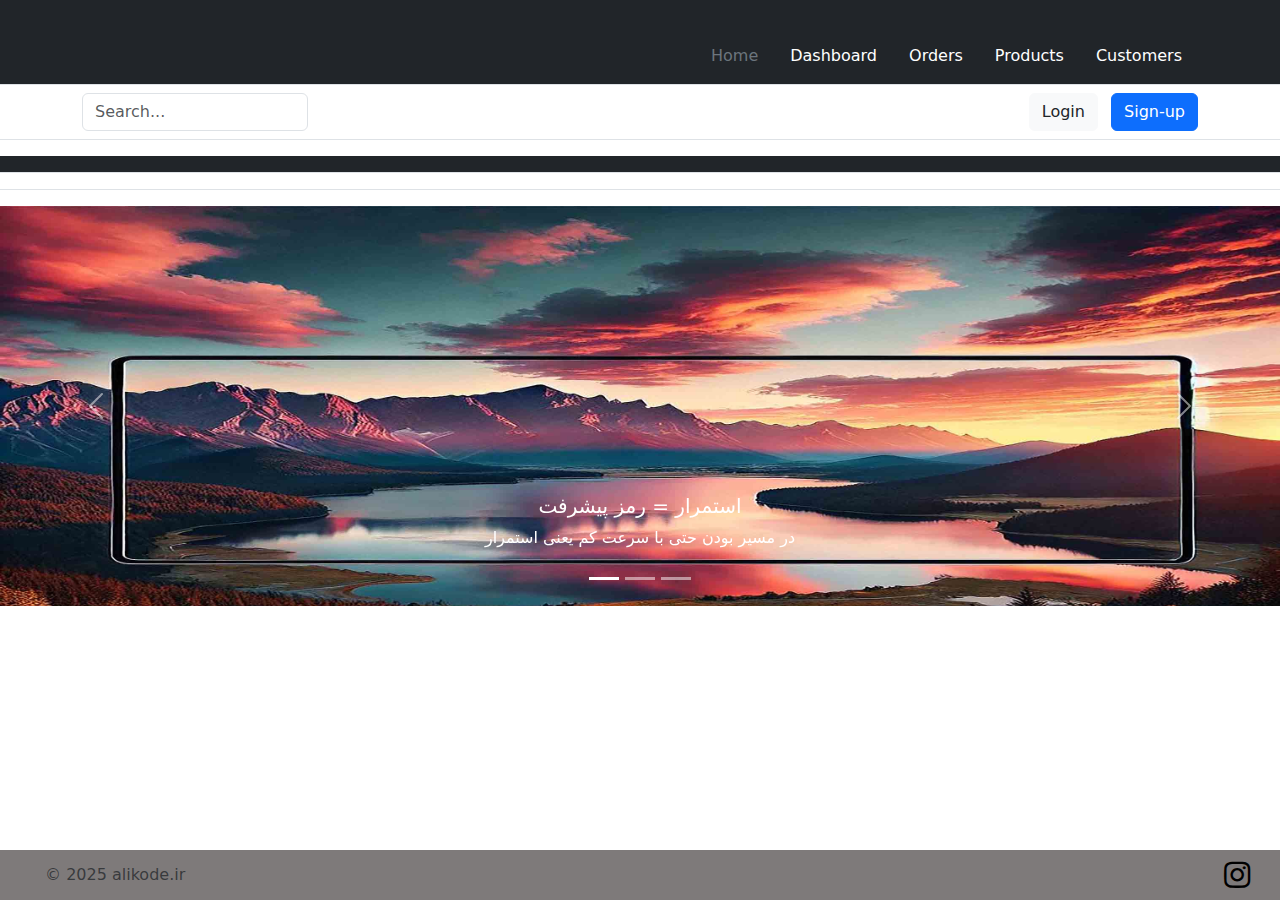
==== index.html @ 6d68cc1a "start the githup" ====
<html lang="en">

<head>
  <meta charset="UTF-8">
  <meta name="viewport" content="width=device-width, initial-scale=1.0">
  <title>alikode</title>
  <link href="https://cdn.jsdelivr.net/npm/bootstrap@5.3.3/dist/css/bootstrap.min.css" rel="stylesheet"
    integrity="sha384-QWTKZyjpPEjISv5WaRU9OFeRpok6YctnYmDr5pNlyT2bRjXh0JMhjY6hW+ALEwIH" crossorigin="anonymous">
  <link rel="stylesheet" href="style.css">




</head>

<body>

  <div class="px-3 py-2 text-bg-dark border-bottom">
    <div class="container">
      <div class="d-flex flex-wrap align-items-center justify-content-center justify-content-lg-start">
        <a href="/" class="d-flex align-items-center my-2 my-lg-0 me-lg-auto text-white text-decoration-none">
          <svg class="bi me-2" width="40" height="32" role="img" aria-label="Bootstrap">
            <use xlink:href="#bootstrap"></use>
          </svg>
        </a>

        <ul class="nav col-12 col-lg-auto my-2 justify-content-center my-md-0 text-small">
          <li>
            <a href="#" class="nav-link text-secondary">
              <svg class="bi d-block mx-auto mb-1" width="24" height="24">
                <use xlink:href="#home"></use>
              </svg>
              Home
            </a>
          </li>
          <li>
            <a href="#" class="nav-link text-white">
              <svg class="bi d-block mx-auto mb-1" width="24" height="24">
                <use xlink:href="#speedometer2"></use>
              </svg>
              Dashboard
            </a>
          </li>
          <li>
            <a href="#" class="nav-link text-white">
              <svg class="bi d-block mx-auto mb-1" width="24" height="24">
                <use xlink:href="#table"></use>
              </svg>
              Orders
            </a>
          </li>
          <li>
            <a href="#" class="nav-link text-white">
              <svg class="bi d-block mx-auto mb-1" width="24" height="24">
                <use xlink:href="#grid"></use>
              </svg>
              Products
            </a>
          </li>
          <li>
            <a href="#" class="nav-link text-white">
              <svg class="bi d-block mx-auto mb-1" width="24" height="24">
                <use xlink:href="#people-circle"></use>
              </svg>
              Customers
            </a>
          </li>
        </ul>
      </div>
    </div>
  </div>
  <div class="px-3 py-2 border-bottom mb-3">
    <div class="container d-flex flex-wrap justify-content-center">
      <form class="col-12 col-lg-auto mb-2 mb-lg-0 me-lg-auto" role="search">
        <input type="search" class="form-control" placeholder="Search..." aria-label="Search">
      </form>

      <div class="text-end">
        <button type="button" class="btn btn-light text-dark me-2">Login</button>
        <button type="button" class="btn btn-primary">Sign-up</button>
      </div>
    </div>
  </div>



  <!DOCTYPE html>
  <html lang="en">

  <head>
    <meta charset="UTF-8">
    <meta name="viewport" content="width=device-width, initial-scale=1.0">
    <title>alikode</title>
    <link href="https://cdn.jsdelivr.net/npm/bootstrap@5.3.3/dist/css/bootstrap.min.css" rel="stylesheet"
      integrity="sha384-QWTKZyjpPEjISv5WaRU9OFeRpok6YctnYmDr5pNlyT2bRjXh0JMhjY6hW+ALEwIH" crossorigin="anonymous">
    <link rel="stylesheet" href="style.css">
    <link rel="stylesheet" href="https://cdn.jsdelivr.net/npm/bootstrap-icons@1.3.0/font/bootstrap-icons.css">

    <head>
      <!-- اضافه کردن Font Awesome -->
      <link href="https://cdnjs.cloudflare.com/ajax/libs/font-awesome/5.15.4/css/all.min.css" rel="stylesheet">
    </head>

  </head>

  <body>











    <div class="px-3 py-2 text-bg-dark border-bottom">
      <!-- ... (navbar content remains the same) ... -->
    </div>

    <div class="px-3 py-2 border-bottom mb-3">
      <!-- ... (search bar content remains the same) ... -->
    </div>



    <div id="carouselExampleCaptions" class="carousel slide">
      <div class="carousel-indicators" class="carousel-item">
        <button type="button" data-bs-target="#carouselExampleCaptions" data-bs-slide-to="0" class="active"
          aria-current="true" aria-label="Slide 1"></button>
        <button type="button" data-bs-target="#carouselExampleCaptions" data-bs-slide-to="1"
          aria-label="Slide 2"></button>
        <button type="button" data-bs-target="#carouselExampleCaptions" data-bs-slide-to="2"
          aria-label="Slide 3"></button>
      </div>
      <div class="carousel-inner">
        <div class="carousel-item active">
          <img src="a1.jpg" class="d-block w-100" alt="...">
          <div class="carousel-caption d-none d-md-block">
            <h5>استمرار = رمز پیشرفت</h5>
            <p>در مسیر بودن حتی با سرعت کم یعنی استمرار</p>
          </div>
        </div>
        <div class="carousel-item">
          <img src="a2.jpg" class="d-block w-100" alt="...">
          <div class="carousel-caption d-none d-md-block">
            <h5>Second slide label</h5>
            <p>Some representative placeholder content for the second slide.</p>
          </div>
        </div>
        <div class="carousel-item">
          <img src="a3.jpg" class="d-block w-100" alt="...">
          <div class="carousel-caption d-none d-md-block">
            <h5>Third slide label</h5>
            <p>در مسیر بودن حتی با سرعت کم یعنی استمرار</p>
          </div>
        </div>
      </div>
      <button class="carousel-control-prev" type="button" data-bs-target="#carouselExampleCaptions"
        data-bs-slide="prev">
        <span class="carousel-control-prev-icon" aria-hidden="true"></span>
        <span class="visually-hidden">Previous</span>
      </button>
      <button class="carousel-control-next" type="button" data-bs-target="#carouselExampleCaptions"
        data-bs-slide="next">
        <span class="carousel-control-next-icon" aria-hidden="true"></span>
        <span class="visually-hidden">Next</span>
      </button>
    </div>

    <footer class="footer d-flex justify-content-between align-items-center">
      <div class="col-md-6 d-flex align-items-center">
          <a href="/" class="mb-3 me-2 mb-md-0 text-body-secondary text-decoration-none lh-1">
              <svg class="bi" width="30" height="24">
                  <use xlink:href="#bootstrap"></use>
              </svg>
              © 2025 alikode.ir
          </a>
      </div>

      <div class="footer-icons">
          <a href="https://www.instagram.com/alikode.ir?igsh=YXZ6dG1rZXBzNXkx" target="_blank" class="instagram-icon">
              <i class="fab fa-instagram"></i>
          </a>
      </div>
  </footer>
  
    







      </div>

  

   
      


    </div>


    </footer>


    <script src="https://cdn.jsdelivr.net/npm/bootstrap@5.3.3/dist/js/bootstrap.bundle.min.js"
      integrity="sha384-YvpcrYf0tY3lHB60NNkmXc5s9fDVZLESaAA55NDzOxhy9GkcIdslK1eN7N6jIeHz"
      crossorigin="anonymous"></script>

  </body>

  </html>














  <script src="https://cdn.jsdelivr.net/npm/bootstrap@5.3.3/dist/js/bootstrap.bundle.min.js"
    integrity="sha384-YvpcrYf0tY3lHB60NNkmXc5s9fDVZLESaAA55NDzOxhy9GkcIdslK1eN7N6jIeHz"
    crossorigin="anonymous"></script>
</body>



</html>
---- style.css ----
body {
    display: flex;
    flex-direction: column;
    min-height: 100vh; /* مهم: برای اینکه فوتر به انتهای صفحه بچسبد، ضروری است */
}


.carousel-item   

 {
    height: 400px; 
    object-fit: cover;

    }


    .footer {
        background: #7e7a7a;
        color: rgb(243, 235, 235);
        text-align: center;
        padding: 10px;
        display: flex;
        justify-content: space-between; /* فاصله دادن بین محتوای فوتر */
        align-items: center;
        width: 100%;
    }
    
    .footer-icons {
        margin-right: 20px; /* فاصله از سمت راست */
    }
    
    .instagram-icon {
        font-size: 30px; /* افزایش اندازه آیکون */
        color: #000; /* رنگ آیکون */
        text-decoration: none; /* حذف خط زیر لینک */
    }
    
    .instagram-icon:hover {
        color: #E4405F; /* تغییر رنگ هنگام هاور */
    }
    
    * {
        margin: 0;
        padding: 0;
        box-sizing: border-box;
    }
    
    body {
        display: flex;
        flex-direction: column;
        min-height: 100vh; /* حداقل ارتفاع برابر با کل صفحه */
    }
    
    .main-content {
        flex: 1; /* باعث می‌شود که محتوای اصلی تمام فضای باقی‌مانده را بگیرد */
    }
    
    .footer {
        background: #7e7a7a;
        color: rgb(243, 235, 235);
        text-align: center;
        padding: 10px;
        display: flex;
        justify-content: space-between; /* آیکون و متن را در دو طرف قرار می‌دهد */
        align-items: center;
        width: 100%;
        margin-top: auto; /* فوتر را به پایین صفحه می‌برد */
    }
    
    .footer-icons {
        margin-right: 20px; /* کمی فاصله از سمت راست */
    }
    
    .instagram-icon {
        font-size: 30px; /* افزایش اندازه آیکون */
        color: #000;
        text-decoration: none;
    }
    
    .instagram-icon:hover {
        color: #E4405F;
    }
---- style.css ----
body {
    display: flex;
    flex-direction: column;
    min-height: 100vh; /* مهم: برای اینکه فوتر به انتهای صفحه بچسبد، ضروری است */
}


.carousel-item   

 {
    height: 400px; 
    object-fit: cover;

    }


    .footer {
        background: #7e7a7a;
        color: rgb(243, 235, 235);
        text-align: center;
        padding: 10px;
        display: flex;
        justify-content: space-between; /* فاصله دادن بین محتوای فوتر */
        align-items: center;
        width: 100%;
    }
    
    .footer-icons {
        margin-right: 20px; /* فاصله از سمت راست */
    }
    
    .instagram-icon {
        font-size: 30px; /* افزایش اندازه آیکون */
        color: #000; /* رنگ آیکون */
        text-decoration: none; /* حذف خط زیر لینک */
    }
    
    .instagram-icon:hover {
        color: #E4405F; /* تغییر رنگ هنگام هاور */
    }
    
    * {
        margin: 0;
        padding: 0;
        box-sizing: border-box;
    }
    
    body {
        display: flex;
        flex-direction: column;
        min-height: 100vh; /* حداقل ارتفاع برابر با کل صفحه */
    }
    
    .main-content {
        flex: 1; /* باعث می‌شود که محتوای اصلی تمام فضای باقی‌مانده را بگیرد */
    }
    
    .footer {
        background: #7e7a7a;
        color: rgb(243, 235, 235);
        text-align: center;
        padding: 10px;
        display: flex;
        justify-content: space-between; /* آیکون و متن را در دو طرف قرار می‌دهد */
        align-items: center;
        width: 100%;
        margin-top: auto; /* فوتر را به پایین صفحه می‌برد */
    }
    
    .footer-icons {
        margin-right: 20px; /* کمی فاصله از سمت راست */
    }
    
    .instagram-icon {
        font-size: 30px; /* افزایش اندازه آیکون */
        color: #000;
        text-decoration: none;
    }
    
    .instagram-icon:hover {
        color: #E4405F;
    }
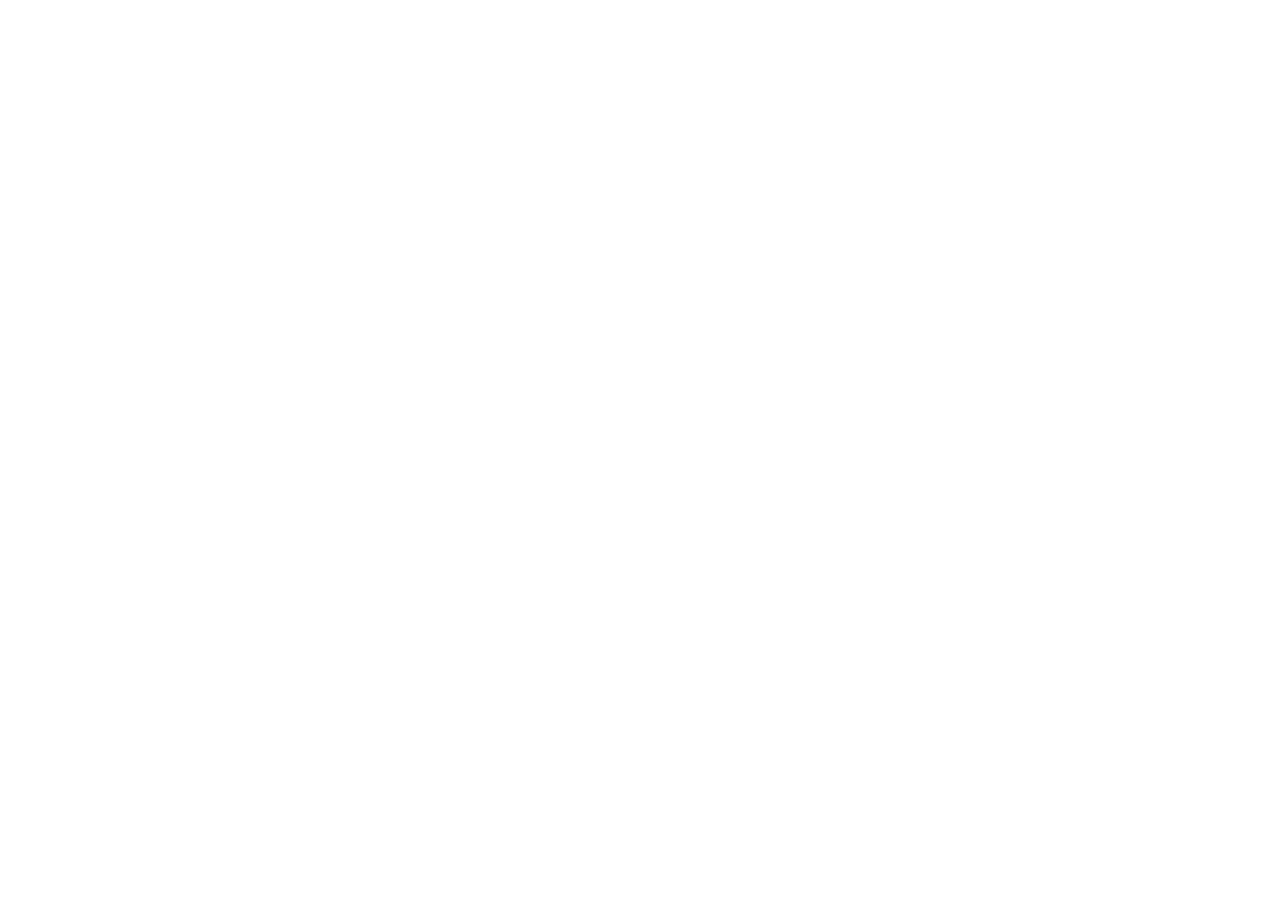
==== commit b228a6c1: "create the header" ====
--- a/index.html
+++ b/index.html
@@ -1,109 +1,19 @@
+<!DOCTYPE html>
 <html lang="en">
-
 <head>
   <meta charset="UTF-8">
   <meta name="viewport" content="width=device-width, initial-scale=1.0">
-  <title>alikode</title>
-  <link href="https://cdn.jsdelivr.net/npm/bootstrap@5.3.3/dist/css/bootstrap.min.css" rel="stylesheet"
-    integrity="sha384-QWTKZyjpPEjISv5WaRU9OFeRpok6YctnYmDr5pNlyT2bRjXh0JMhjY6hW+ALEwIH" crossorigin="anonymous">
-  <link rel="stylesheet" href="style.css">
+  <title>Document</title>
+</head>
+<body>
+<header>
 
 
 
 
-</head>
-
-<body>
-
-  <div class="px-3 py-2 text-bg-dark border-bottom">
-    <div class="container">
-      <div class="d-flex flex-wrap align-items-center justify-content-center justify-content-lg-start">
-        <a href="/" class="d-flex align-items-center my-2 my-lg-0 me-lg-auto text-white text-decoration-none">
-          <svg class="bi me-2" width="40" height="32" role="img" aria-label="Bootstrap">
-            <use xlink:href="#bootstrap"></use>
-          </svg>
-        </a>
-
-        <ul class="nav col-12 col-lg-auto my-2 justify-content-center my-md-0 text-small">
-          <li>
-            <a href="#" class="nav-link text-secondary">
-              <svg class="bi d-block mx-auto mb-1" width="24" height="24">
-                <use xlink:href="#home"></use>
-              </svg>
-              Home
-            </a>
-          </li>
-          <li>
-            <a href="#" class="nav-link text-white">
-              <svg class="bi d-block mx-auto mb-1" width="24" height="24">
-                <use xlink:href="#speedometer2"></use>
-              </svg>
-              Dashboard
-            </a>
-          </li>
-          <li>
-            <a href="#" class="nav-link text-white">
-              <svg class="bi d-block mx-auto mb-1" width="24" height="24">
-                <use xlink:href="#table"></use>
-              </svg>
-              Orders
-            </a>
-          </li>
-          <li>
-            <a href="#" class="nav-link text-white">
-              <svg class="bi d-block mx-auto mb-1" width="24" height="24">
-                <use xlink:href="#grid"></use>
-              </svg>
-              Products
-            </a>
-          </li>
-          <li>
-            <a href="#" class="nav-link text-white">
-              <svg class="bi d-block mx-auto mb-1" width="24" height="24">
-                <use xlink:href="#people-circle"></use>
-              </svg>
-              Customers
-            </a>
-          </li>
-        </ul>
-      </div>
-    </div>
-  </div>
-  <div class="px-3 py-2 border-bottom mb-3">
-    <div class="container d-flex flex-wrap justify-content-center">
-      <form class="col-12 col-lg-auto mb-2 mb-lg-0 me-lg-auto" role="search">
-        <input type="search" class="form-control" placeholder="Search..." aria-label="Search">
-      </form>
-
-      <div class="text-end">
-        <button type="button" class="btn btn-light text-dark me-2">Login</button>
-        <button type="button" class="btn btn-primary">Sign-up</button>
-      </div>
-    </div>
-  </div>
-
-
-
-  <!DOCTYPE html>
-  <html lang="en">
-
-  <head>
-    <meta charset="UTF-8">
-    <meta name="viewport" content="width=device-width, initial-scale=1.0">
-    <title>alikode</title>
-    <link href="https://cdn.jsdelivr.net/npm/bootstrap@5.3.3/dist/css/bootstrap.min.css" rel="stylesheet"
-      integrity="sha384-QWTKZyjpPEjISv5WaRU9OFeRpok6YctnYmDr5pNlyT2bRjXh0JMhjY6hW+ALEwIH" crossorigin="anonymous">
-    <link rel="stylesheet" href="style.css">
-    <link rel="stylesheet" href="https://cdn.jsdelivr.net/npm/bootstrap-icons@1.3.0/font/bootstrap-icons.css">
-
-    <head>
-      <!-- اضافه کردن Font Awesome -->
-      <link href="https://cdnjs.cloudflare.com/ajax/libs/font-awesome/5.15.4/css/all.min.css" rel="stylesheet">
-    </head>
-
-  </head>
-
-  <body>
+  
+  
+</header>
 
 
 
@@ -115,125 +25,6 @@
 
 
 
-    <div class="px-3 py-2 text-bg-dark border-bottom">
-      <!-- ... (navbar content remains the same) ... -->
-    </div>
-
-    <div class="px-3 py-2 border-bottom mb-3">
-      <!-- ... (search bar content remains the same) ... -->
-    </div>
-
-
-
-    <div id="carouselExampleCaptions" class="carousel slide">
-      <div class="carousel-indicators" class="carousel-item">
-        <button type="button" data-bs-target="#carouselExampleCaptions" data-bs-slide-to="0" class="active"
-          aria-current="true" aria-label="Slide 1"></button>
-        <button type="button" data-bs-target="#carouselExampleCaptions" data-bs-slide-to="1"
-          aria-label="Slide 2"></button>
-        <button type="button" data-bs-target="#carouselExampleCaptions" data-bs-slide-to="2"
-          aria-label="Slide 3"></button>
-      </div>
-      <div class="carousel-inner">
-        <div class="carousel-item active">
-          <img src="a1.jpg" class="d-block w-100" alt="...">
-          <div class="carousel-caption d-none d-md-block">
-            <h5>استمرار = رمز پیشرفت</h5>
-            <p>در مسیر بودن حتی با سرعت کم یعنی استمرار</p>
-          </div>
-        </div>
-        <div class="carousel-item">
-          <img src="a2.jpg" class="d-block w-100" alt="...">
-          <div class="carousel-caption d-none d-md-block">
-            <h5>Second slide label</h5>
-            <p>Some representative placeholder content for the second slide.</p>
-          </div>
-        </div>
-        <div class="carousel-item">
-          <img src="a3.jpg" class="d-block w-100" alt="...">
-          <div class="carousel-caption d-none d-md-block">
-            <h5>Third slide label</h5>
-            <p>در مسیر بودن حتی با سرعت کم یعنی استمرار</p>
-          </div>
-        </div>
-      </div>
-      <button class="carousel-control-prev" type="button" data-bs-target="#carouselExampleCaptions"
-        data-bs-slide="prev">
-        <span class="carousel-control-prev-icon" aria-hidden="true"></span>
-        <span class="visually-hidden">Previous</span>
-      </button>
-      <button class="carousel-control-next" type="button" data-bs-target="#carouselExampleCaptions"
-        data-bs-slide="next">
-        <span class="carousel-control-next-icon" aria-hidden="true"></span>
-        <span class="visually-hidden">Next</span>
-      </button>
-    </div>
-
-    <footer class="footer d-flex justify-content-between align-items-center">
-      <div class="col-md-6 d-flex align-items-center">
-          <a href="/" class="mb-3 me-2 mb-md-0 text-body-secondary text-decoration-none lh-1">
-              <svg class="bi" width="30" height="24">
-                  <use xlink:href="#bootstrap"></use>
-              </svg>
-              © 2025 alikode.ir
-          </a>
-      </div>
-
-      <div class="footer-icons">
-          <a href="https://www.instagram.com/alikode.ir?igsh=YXZ6dG1rZXBzNXkx" target="_blank" class="instagram-icon">
-              <i class="fab fa-instagram"></i>
-          </a>
-      </div>
-  </footer>
   
-    
-
-
-
-
-
-
-
-      </div>
-
-  
-
-   
-      
-
-
-    </div>
-
-
-    </footer>
-
-
-    <script src="https://cdn.jsdelivr.net/npm/bootstrap@5.3.3/dist/js/bootstrap.bundle.min.js"
-      integrity="sha384-YvpcrYf0tY3lHB60NNkmXc5s9fDVZLESaAA55NDzOxhy9GkcIdslK1eN7N6jIeHz"
-      crossorigin="anonymous"></script>
-
-  </body>
-
-  </html>
-
-
-
-
-
-
-
-
-
-
-
-
-
-
-  <script src="https://cdn.jsdelivr.net/npm/bootstrap@5.3.3/dist/js/bootstrap.bundle.min.js"
-    integrity="sha384-YvpcrYf0tY3lHB60NNkmXc5s9fDVZLESaAA55NDzOxhy9GkcIdslK1eN7N6jIeHz"
-    crossorigin="anonymous"></script>
 </body>
-
-
-
 </html>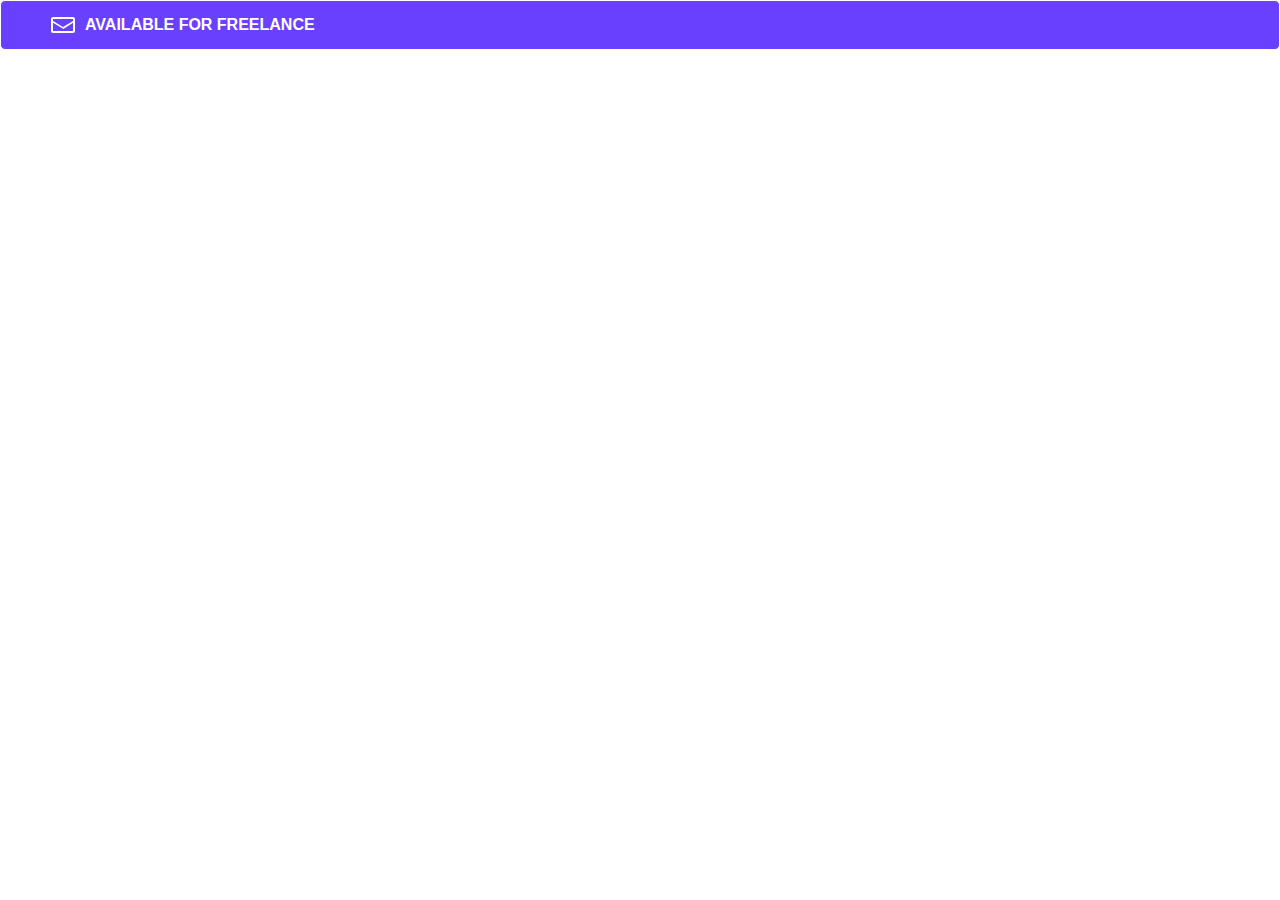
==== commit 728ad680: "besm allah" ====
--- a/index.html
+++ b/index.html
@@ -4,14 +4,65 @@
   <meta charset="UTF-8">
   <meta name="viewport" content="width=device-width, initial-scale=1.0">
   <title>Document</title>
-</head>
-<body>
-<header>
+  <link href="https://cdn.jsdelivr.net/npm/bootstrap@5.3.3/dist/css/bootstrap.min.css" rel="stylesheet" integrity="sha384-QWTKZyjpPEjISv5WaRU9OFeRpok6YctnYmDr5pNlyT2bRjXh0JMhjY6hW+ALEwIH" crossorigin="anonymous">
+  <style>
+ .custom-button {
+    display: flex; /* نمایش به صورت فلکس‌باکس */
+    align-items: center; /* وسط‌چین کردن محتوا در راستای عمودی */
+    justify-content: flex-start; /* چسباندن آیکون و متن به سمت چپ */
+    gap: 10px; /* فاصله بین آیکون و متن */
+    background-color: #6a40ff; /* پس‌زمینه بنفش */
+    color: white; /* رنگ متن */
+    padding: 12px 20px; /* ایجاد فضای داخلی */
+    padding-left: 50px; /* فاصله بیشتر از چپ */
+    border-radius: 5px;
+    text-decoration: none;
+    font-family: Arial, sans-serif;
+    font-size: 16px;
+    border: 1px solid white; /* ایجاد حاشیه سفید */
+    font-weight: bold;
+    text-transform: uppercase;
+    width: 100%; /* اشغال کل عرض والد */
+    box-sizing: border-box; /* جلوگیری از تغییر عرض توسط padding یا border */
+}
+
+.custom-button svg {
+    width: 24px;
+    height: 24px;
+    fill: white; /* آیکون سفید */
+}
+
+</style>
 
 
 
 
+
+
+
+</head>
+<body>
+<header>
+<div>
+  <a href="alikode.ir" class="custom-button">
+    <svg xmlns="http://www.w3.org/2000/svg" viewBox="0 0 24 24">
+        <path d="M22 4H2C.9 4 0 4.9 0 6v12c0 1.1.9 2 2 2h20c1.1 0 2-.9 2-2V6c0-1.1-.9-2-2-2zM2 6h20v2l-10 6L2 8V6zm0 12V9.8l9.7 5.8c.2.1.5.2.7.2s.5-.1.7-.2L22 9.8V18H2z"/>
+    </svg>
+    AVAILABLE FOR FREELANCE
+</a>
+</div>
+<div>
   
+
+
+
+
+</div>
+
+
+
+
+
   
 </header>
 
@@ -25,6 +76,6 @@
 
 
 
-  
+<script src="https://cdn.jsdelivr.net/npm/bootstrap@5.3.3/dist/js/bootstrap.bundle.min.js" integrity="sha384-YvpcrYf0tY3lHB60NNkmXc5s9fDVZLESaAA55NDzOxhy9GkcIdslK1eN7N6jIeHz" crossorigin="anonymous"></script>
 </body>
 </html>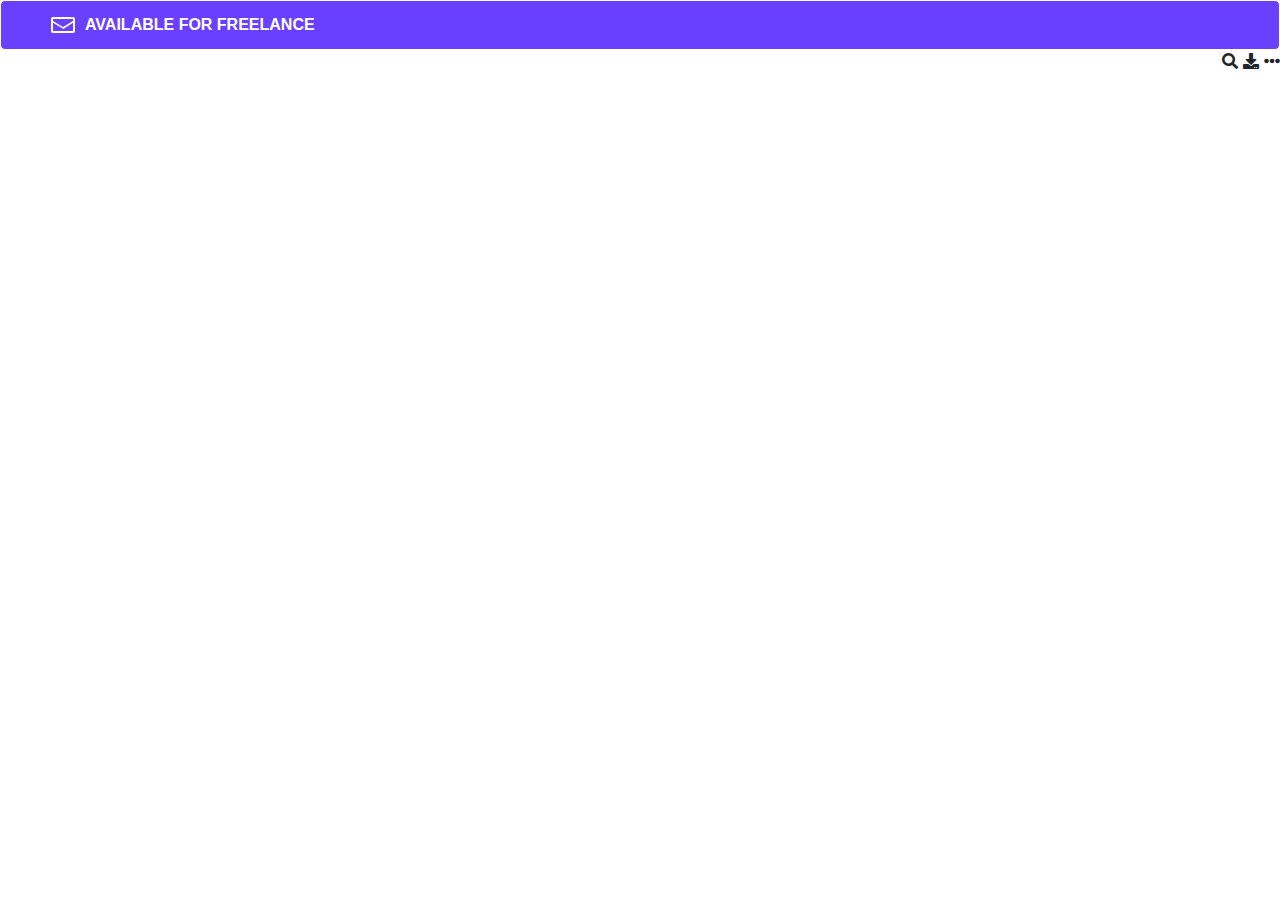
==== commit 1d6a2bcf: "header datopa" ====
--- a/index.html
+++ b/index.html
@@ -6,76 +6,64 @@
   <title>Document</title>
   <link href="https://cdn.jsdelivr.net/npm/bootstrap@5.3.3/dist/css/bootstrap.min.css" rel="stylesheet" integrity="sha384-QWTKZyjpPEjISv5WaRU9OFeRpok6YctnYmDr5pNlyT2bRjXh0JMhjY6hW+ALEwIH" crossorigin="anonymous">
   <style>
- .custom-button {
-    display: flex; /* نمایش به صورت فلکس‌باکس */
-    align-items: center; /* وسط‌چین کردن محتوا در راستای عمودی */
-    justify-content: flex-start; /* چسباندن آیکون و متن به سمت چپ */
-    gap: 10px; /* فاصله بین آیکون و متن */
-    background-color: #6a40ff; /* پس‌زمینه بنفش */
-    color: white; /* رنگ متن */
-    padding: 12px 20px; /* ایجاد فضای داخلی */
-    padding-left: 50px; /* فاصله بیشتر از چپ */
-    border-radius: 5px;
-    text-decoration: none;
-    font-family: Arial, sans-serif;
-    font-size: 16px;
-    border: 1px solid white; /* ایجاد حاشیه سفید */
-    font-weight: bold;
-    text-transform: uppercase;
-    width: 100%; /* اشغال کل عرض والد */
-    box-sizing: border-box; /* جلوگیری از تغییر عرض توسط padding یا border */
-}
+    .custom-button {
+      display: flex; /* نمایش به صورت فلکس‌باکس */
+      align-items: center; /* وسط‌چین کردن محتوا در راستای عمودی */
+      justify-content: flex-start; /* چسباندن آیکون و متن به سمت چپ */
+      gap: 10px; /* فاصله بین آیکون و متن */
+      background-color: #6a40ff; /* پس‌زمینه بنفش */
+      color: white; /* رنگ متن */
+      padding: 12px 20px; /* ایجاد فضای داخلی */
+      padding-left: 50px; /* فاصله بیشتر از چپ */
+      border-radius: 5px;
+      text-decoration: none;
+      font-family: Arial, sans-serif;
+      font-size: 16px;
+      border: 1px solid white; /* ایجاد حاشیه سفید */
+      font-weight: bold;
+      text-transform: uppercase;
+      width: 100%; /* اشغال کل عرض والد */
+      box-sizing: border-box; /* جلوگیری از تغییر عرض توسط padding یا border */
+    }
 
-.custom-button svg {
-    width: 24px;
-    height: 24px;
-    fill: white; /* آیکون سفید */
-}
+    .custom-button svg {
+      width: 24px;
+      height: 24px;
+      fill: white; /* آیکون سفید */
+    }
 
-</style>
+
+  </style>
+
+  <link rel="stylesheet" href="https://cdnjs.cloudflare.com/ajax/libs/font-awesome/5.15.4/css/all.min.css">
+</head>
+<body>
+<header>
+  <div >
+    <a href="https://alikode.ir" class="custom-button">
+      <svg xmlns="http://www.w3.org/2000/svg" viewBox="0 0 24 24">
+        <path d="M22 4H2C.9 4 0 4.9 0 6v12c0 1.1.9 2 2 2h20c1.1 0 2-.9 2-2V6c0-1.1-.9-2-2-2zM2 6h20v2l-10 6L2 8V6zm0 12V9.8l9.7 5.8c.2.1.5.2.7.2s.5-.1.7-.2L22 9.8V18H2z"/>
+      </svg>
+      <span>AVAILABLE FOR FREELANCE</span>
+
+   
+    </a>
+
+    <div style="text-align: right;">
+      <i class="fa fa-search"></i> <!-- آیکن ذره‌بین -->
+      <i class="fa fa-download"></i> <!-- آیکن دانلود -->
+      <i class="fa fa-ellipsis-h"></i> <!-- آیکن سه نقطه -->
+    </div>
 
 
 
-
-
-
-
-</head>
-<body>
-<header>
-<div>
-  <a href="alikode.ir" class="custom-button">
-    <svg xmlns="http://www.w3.org/2000/svg" viewBox="0 0 24 24">
-        <path d="M22 4H2C.9 4 0 4.9 0 6v12c0 1.1.9 2 2 2h20c1.1 0 2-.9 2-2V6c0-1.1-.9-2-2-2zM2 6h20v2l-10 6L2 8V6zm0 12V9.8l9.7 5.8c.2.1.5.2.7.2s.5-.1.7-.2L22 9.8V18H2z"/>
-    </svg>
-    AVAILABLE FOR FREELANCE
-</a>
-</div>
-<div>
-  
-
-
-
-
-</div>
-
-
-
-
-
-  
+    
+  </div>
+ 
 </header>
-
-
-
-
-
-
-
-
-
-
 
 <script src="https://cdn.jsdelivr.net/npm/bootstrap@5.3.3/dist/js/bootstrap.bundle.min.js" integrity="sha384-YvpcrYf0tY3lHB60NNkmXc5s9fDVZLESaAA55NDzOxhy9GkcIdslK1eN7N6jIeHz" crossorigin="anonymous"></script>
 </body>
-</html>+</html>
+
+
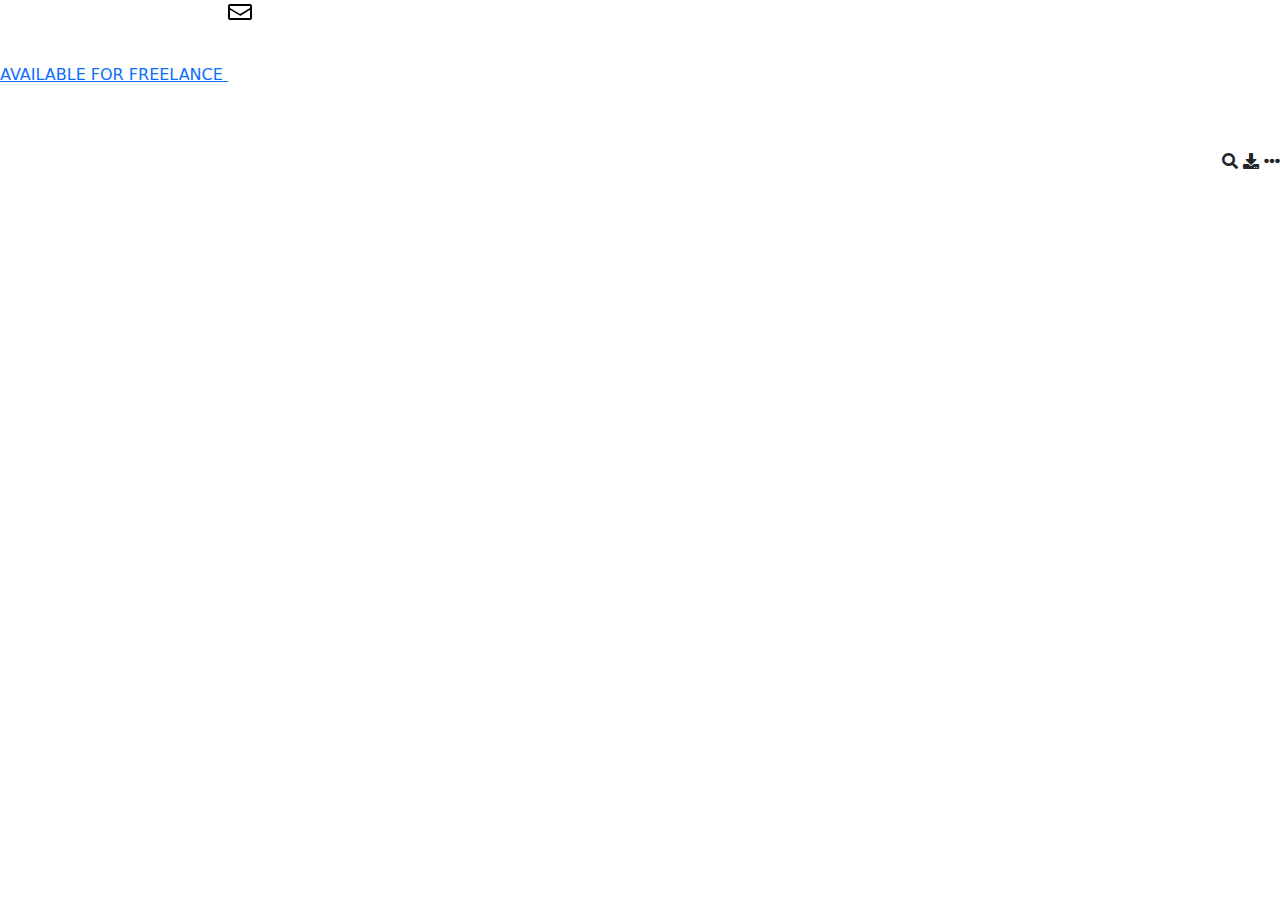
==== commit 7574f716: "dare ye chizaei mishe" ====
--- a/index.html
+++ b/index.html
@@ -1,69 +1,46 @@
 <!DOCTYPE html>
 <html lang="en">
+
 <head>
   <meta charset="UTF-8">
   <meta name="viewport" content="width=device-width, initial-scale=1.0">
   <title>Document</title>
-  <link href="https://cdn.jsdelivr.net/npm/bootstrap@5.3.3/dist/css/bootstrap.min.css" rel="stylesheet" integrity="sha384-QWTKZyjpPEjISv5WaRU9OFeRpok6YctnYmDr5pNlyT2bRjXh0JMhjY6hW+ALEwIH" crossorigin="anonymous">
-  <style>
-    .custom-button {
-      display: flex; /* نمایش به صورت فلکس‌باکس */
-      align-items: center; /* وسط‌چین کردن محتوا در راستای عمودی */
-      justify-content: flex-start; /* چسباندن آیکون و متن به سمت چپ */
-      gap: 10px; /* فاصله بین آیکون و متن */
-      background-color: #6a40ff; /* پس‌زمینه بنفش */
-      color: white; /* رنگ متن */
-      padding: 12px 20px; /* ایجاد فضای داخلی */
-      padding-left: 50px; /* فاصله بیشتر از چپ */
-      border-radius: 5px;
-      text-decoration: none;
-      font-family: Arial, sans-serif;
-      font-size: 16px;
-      border: 1px solid white; /* ایجاد حاشیه سفید */
-      font-weight: bold;
-      text-transform: uppercase;
-      width: 100%; /* اشغال کل عرض والد */
-      box-sizing: border-box; /* جلوگیری از تغییر عرض توسط padding یا border */
-    }
-
-    .custom-button svg {
-      width: 24px;
-      height: 24px;
-      fill: white; /* آیکون سفید */
-    }
-
-
-  </style>
+  <link href="https://cdn.jsdelivr.net/npm/bootstrap@5.3.3/dist/css/bootstrap.min.css" rel="stylesheet"
+    integrity="sha384-QWTKZyjpPEjISv5WaRU9OFeRpok6YctnYmDr5pNlyT2bRjXh0JMhjY6hW+ALEwIH" crossorigin="anonymous">
 
   <link rel="stylesheet" href="https://cdnjs.cloudflare.com/ajax/libs/font-awesome/5.15.4/css/all.min.css">
 </head>
+
 <body>
-<header>
-  <div >
-    <a href="https://alikode.ir" class="custom-button">
-      <svg xmlns="http://www.w3.org/2000/svg" viewBox="0 0 24 24">
-        <path d="M22 4H2C.9 4 0 4.9 0 6v12c0 1.1.9 2 2 2h20c1.1 0 2-.9 2-2V6c0-1.1-.9-2-2-2zM2 6h20v2l-10 6L2 8V6zm0 12V9.8l9.7 5.8c.2.1.5.2.7.2s.5-.1.7-.2L22 9.8V18H2z"/>
+  <header>
+    <div>
+      <a href="https://alikode.ir" class="custom-button">
+
+        <span>AVAILABLE FOR FREELANCE</span>
+      </a>
+      <svg>
+        <path
+          d="M22 4H2C.9 4 0 4.9 0 6v12c0 1.1.9 2 2 2h20c1.1 0 2-.9 2-2V6c0-1.1-.9-2-2-2zM2 6h20v2l-10 6L2 8V6zm0 12V9.8l9.7 5.8c.2.1.5.2.7.2s.5-.1.7-.2L22 9.8V18H2z" />
       </svg>
-      <span>AVAILABLE FOR FREELANCE</span>
-
-   
-    </a>
-
-    <div style="text-align: right;">
-      <i class="fa fa-search"></i> <!-- آیکن ذره‌بین -->
-      <i class="fa fa-download"></i> <!-- آیکن دانلود -->
-      <i class="fa fa-ellipsis-h"></i> <!-- آیکن سه نقطه -->
-    </div>
 
 
 
-    
-  </div>
- 
-</header>
-
-<script src="https://cdn.jsdelivr.net/npm/bootstrap@5.3.3/dist/js/bootstrap.bundle.min.js" integrity="sha384-YvpcrYf0tY3lHB60NNkmXc5s9fDVZLESaAA55NDzOxhy9GkcIdslK1eN7N6jIeHz" crossorigin="anonymous"></script>
-</body>
-</html>
+      <div style="text-align: right;">
+        <i class="fa fa-search"></i> <!-- آیکن ذره‌بین -->
+        <i class="fa fa-download"></i> <!-- آیکن دانلود -->
+        <i class="fa fa-ellipsis-h"></i> <!-- آیکن سه نقطه -->
+      </div>
 
 
+
+
+    </div>
+
+  </header>
+
+  <script src="https://cdn.jsdelivr.net/npm/bootstrap@5.3.3/dist/js/bootstrap.bundle.min.js"
+    integrity="sha384-YvpcrYf0tY3lHB60NNkmXc5s9fDVZLESaAA55NDzOxhy9GkcIdslK1eN7N6jIeHz"
+    crossorigin="anonymous"></script>
+</body>
+
+</html>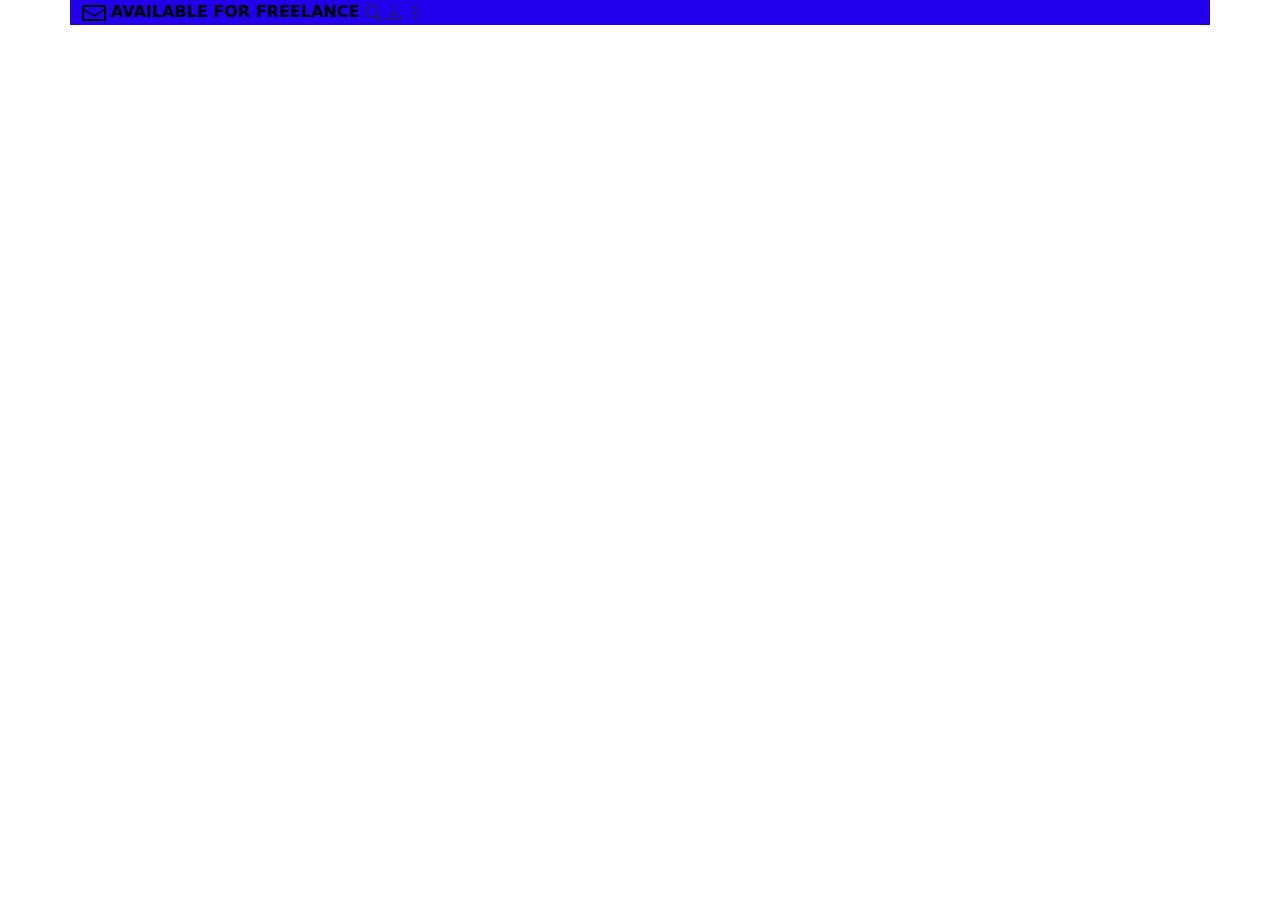
==== commit deb6c07f: "taghir" ====
--- a/index.html
+++ b/index.html
@@ -7,36 +7,33 @@
   <title>Document</title>
   <link href="https://cdn.jsdelivr.net/npm/bootstrap@5.3.3/dist/css/bootstrap.min.css" rel="stylesheet"
     integrity="sha384-QWTKZyjpPEjISv5WaRU9OFeRpok6YctnYmDr5pNlyT2bRjXh0JMhjY6hW+ALEwIH" crossorigin="anonymous">
+<link rel="stylesheet" href="style.css ">
+</head>
+<header class="container" >
+  <div>
+    <a  href="https://alikode.ir"><svg xmlns="http://www.w3.org/2000/svg" viewBox="0 0 24 24" width="24" height="24">
+      <path d="M22 4H2C.9 4 0 4.9 0 6v12c0 1.1.9 2 2 2h20c1.1 0 2-.9 2-2V6c0-1.1-.9-2-2-2zM2 6h20v2l-10 6L2 8V6zm0 12V9.8l9.7 5.8c.2.1.5.2.7.2s.5-.1.7-.2L22 9.8V18H2z"/>
+    </svg></a>
 
-  <link rel="stylesheet" href="https://cdnjs.cloudflare.com/ajax/libs/font-awesome/5.15.4/css/all.min.css">
-</head>
+    <a href="https://alikode.ir">
+      <span>AVAILABLE FOR FREELANCE</span>
+    </a>
+    <svg xmlns="http://www.w3.org/2000/svg" width="16" height="16" fill="currentColor" class="bi bi-search" viewBox="0 0 16 16">
+      <path d="M11.742 10.344a6.5 6.5 0 1 0-1.397 1.398h-.001q.044.06.098.115l3.85 3.85a1 1 0 0 0 1.415-1.414l-3.85-3.85a1 1 0 0 0-.115-.1zM12 6.5a5.5 5.5 0 1 1-11 0 5.5 5.5 0 0 1 11 0"/>
+    </svg>
+    <svg xmlns="http://www.w3.org/2000/svg" width="16" height="16" fill="currentColor" class="bi bi-download" viewBox="0 0 16 16">
+      <path d="M.5 9.9a.5.5 0 0 1 .5.5v2.5a1 1 0 0 0 1 1h12a1 1 0 0 0 1-1v-2.5a.5.5 0 0 1 1 0v2.5a2 2 0 0 1-2 2H2a2 2 0 0 1-2-2v-2.5a.5.5 0 0 1 .5-.5"/>
+      <path d="M7.646 11.854a.5.5 0 0 0 .708 0l3-3a.5.5 0 0 0-.708-.708L8.5 10.293V1.5a.5.5 0 0 0-1 0v8.793L5.354 8.146a.5.5 0 1 0-.708.708z"/>
+    </svg>
+<svg xmlns="http://www.w3.org/2000/svg" width="16" height="16" fill="currentColor" class="bi bi-three-dots-vertical" viewBox="0 0 16 16">
+  <path d="M9.5 13a1.5 1.5 0 1 1-3 0 1.5 1.5 0 0 1 3 0m0-5a1.5 1.5 0 1 1-3 0 1.5 1.5 0 0 1 3 0m0-5a1.5 1.5 0 1 1-3 0 1.5 1.5 0 0 1 3 0"/>
+</svg> 
+  </div>
+</header>
 
 <body>
-  <header>
-    <div>
-      <a href="https://alikode.ir" class="custom-button">
+  
 
-        <span>AVAILABLE FOR FREELANCE</span>
-      </a>
-      <svg>
-        <path
-          d="M22 4H2C.9 4 0 4.9 0 6v12c0 1.1.9 2 2 2h20c1.1 0 2-.9 2-2V6c0-1.1-.9-2-2-2zM2 6h20v2l-10 6L2 8V6zm0 12V9.8l9.7 5.8c.2.1.5.2.7.2s.5-.1.7-.2L22 9.8V18H2z" />
-      </svg>
-
-
-
-      <div style="text-align: right;">
-        <i class="fa fa-search"></i> <!-- آیکن ذره‌بین -->
-        <i class="fa fa-download"></i> <!-- آیکن دانلود -->
-        <i class="fa fa-ellipsis-h"></i> <!-- آیکن سه نقطه -->
-      </div>
-
-
-
-
-    </div>
-
-  </header>
 
   <script src="https://cdn.jsdelivr.net/npm/bootstrap@5.3.3/dist/js/bootstrap.bundle.min.js"
     integrity="sha384-YvpcrYf0tY3lHB60NNkmXc5s9fDVZLESaAA55NDzOxhy9GkcIdslK1eN7N6jIeHz"
--- a/style.css
+++ b/style.css
@@ -0,0 +1,21 @@
+.container {
+
+
+    background-color: #2300eb;
+    /* رنگ پس‌زمینه */
+    display: flex;
+    /* نمایش آیتم‌ها در یک خط */
+    align-items: center;
+    /* وسط‌چین کردن عمودی */
+    gap: 10px;
+    /* فاصله بین آیکون و متن */
+;
+}
+
+.container a {
+    text-decoration: none;
+    /* حذف خط زیر لینک */
+    color: black;
+    font-size: 16px;
+    font-weight: bold;
+}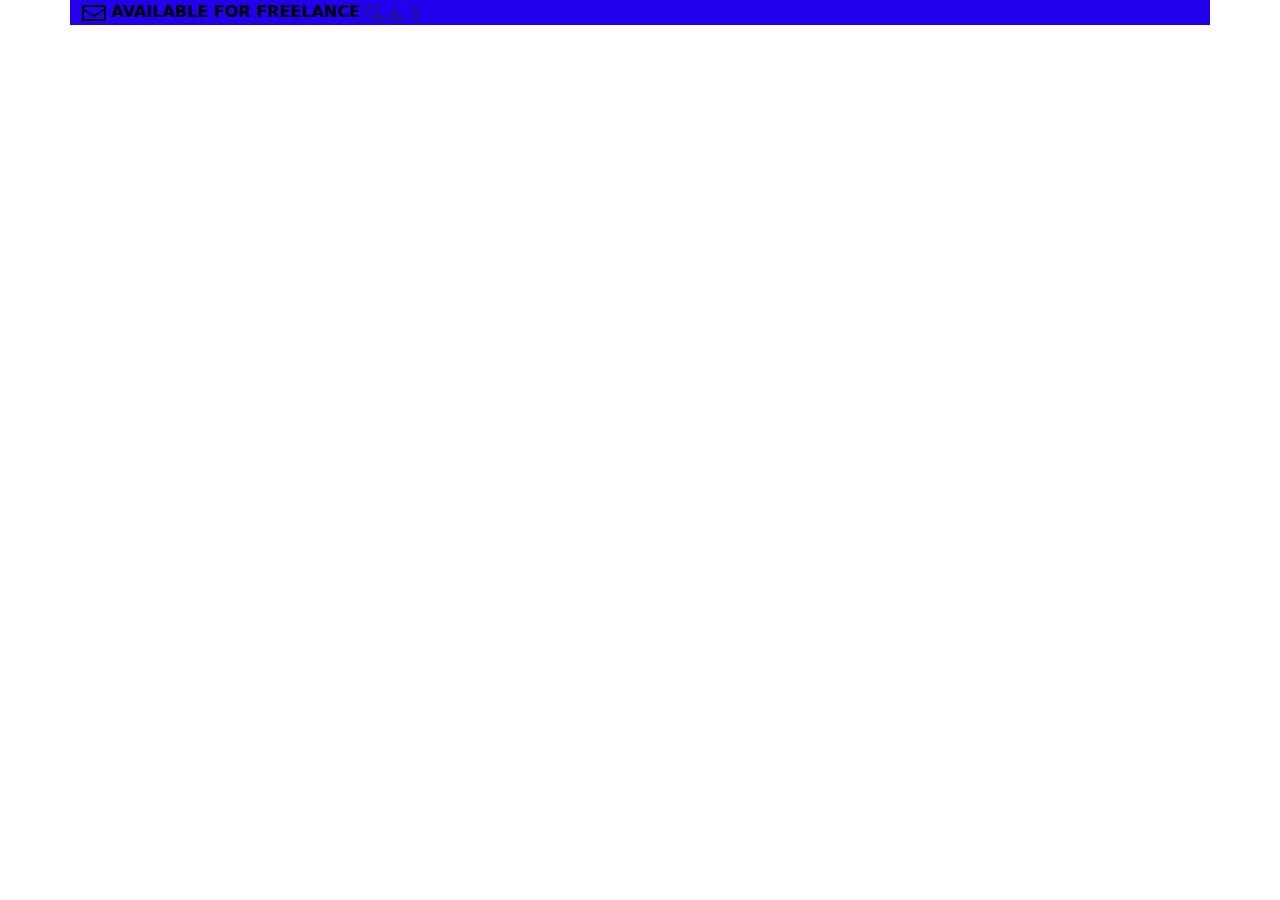
==== commit feb09d2b: "Problem Solved✅" ====
--- a/index.html
+++ b/index.html
@@ -13,9 +13,7 @@
   <div>
     <a  href="https://alikode.ir"><svg xmlns="http://www.w3.org/2000/svg" viewBox="0 0 24 24" width="24" height="24">
       <path d="M22 4H2C.9 4 0 4.9 0 6v12c0 1.1.9 2 2 2h20c1.1 0 2-.9 2-2V6c0-1.1-.9-2-2-2zM2 6h20v2l-10 6L2 8V6zm0 12V9.8l9.7 5.8c.2.1.5.2.7.2s.5-.1.7-.2L22 9.8V18H2z"/>
-    </svg></a>
-
-    <a href="https://alikode.ir">
+    </svg>
       <span>AVAILABLE FOR FREELANCE</span>
     </a>
     <svg xmlns="http://www.w3.org/2000/svg" width="16" height="16" fill="currentColor" class="bi bi-search" viewBox="0 0 16 16">
